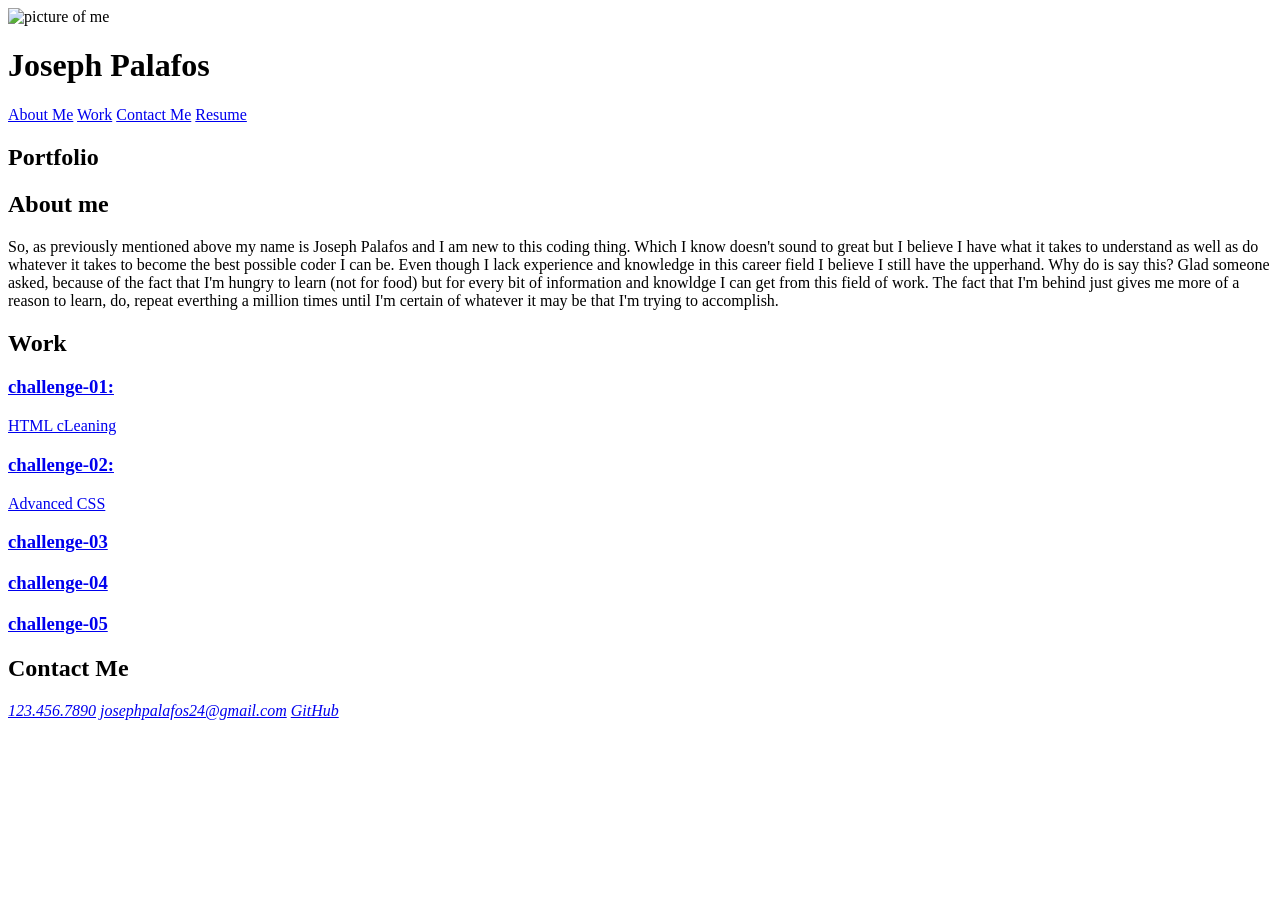
==== index.html @ 780fc0ef "moved html" ====
<!DOCTYPE html>
<html lang="en">

<head>
  <meta charset="UTF-8">
  <meta name="viewport" content="width=device-width, initial-scale=1.0">
  <meta http-equiv="X-UA-Compatible" content="ie=edge">
  <title>Portfolio</title>
  <link rel="stylesheet" href="./assets/css/reset.css" />
  <link rel="stylesheet" href="./assets/css/style.css" />
</head>

<body>
  
  <header>
      <div class="container">  
        <div class="image" >
          <img id="image" src="https://media.licdn.com/dms/image/C4E03AQFc9o58CE3j0g/profile-displayphoto-shrink_800_800/0/1663964154805?e=1691625600&v=beta&t=fmWkyhHHIUXbuQTPVEqKm70pPpOmUGaqDXo9xFTBFEk" alt="picture of me"/> 
        </div>
        <div class="text">
        <h1>Joseph Palafos</h1>
        </div>
     </div>
  </header>

    <section> 
      <div class="sidenav">
        <a href="#about">About Me</a>
        <a href="#work">Work</a>
        <a href="#contact">Contact Me</a>
        <a href="#">Resume</a>
      </div>
    </section>

    <section class="hero-banner">
    <div>
      <h2>Portfolio</h2>
    </div>
    </section>

<main class="content">
    <section class="page-section" id="about">
      <h2 data-attr="attr">About me</h2>
      <div>
        <p>
          So, as previously mentioned above my name is Joseph Palafos and I am new to this coding thing. Which I know doesn't sound to great
          but I believe I have what it takes to understand as well as do whatever it takes to become the 
          best possible coder I can be. Even though I lack experience and knowledge in this career field I believe 
          I still have the upperhand. Why do is say this? Glad someone asked, because of the fact that I'm hungry to learn (not for food)
          but for every bit of information and knowldge I can get from this field of work. The fact that I'm behind just gives me more 
          of a reason to learn, do, repeat everthing a million times until I'm certain of whatever it may be that I'm trying to accomplish.
        </p>
      </div>
    </section>

    <section class="page-section" id="work">
      <h2 data-attr="attr">Work</h2>
      <div class="flex-container">

        <a href="https://palafos23.github.io/BC-assignment-01/" class="flex-item challenge-01">
          <div>
            <h3>challenge-01:</h3>
            <span>HTML cLeaning</span>
          </div>
        </a>
        
        <a href="#" class="flex-item challenge-02">
          <div>
            <h3>challenge-02:</h3>
            <span>Advanced CSS</span>
          </div>
        </a>
        <a href="#" class="flex-item challenge-03">
          <div>
            <h3>challenge-03</h3>
          </div>
        </a>

        <a href="#" class="flex-item challenge-04">
          <div>
            <h3>challenge-04</h3>
          </div>
        </a>

        <a href="#" class="flex-item challenge-05">
          <div>
            <h3>challenge-05</h3>
          </div>
        </a>

      </div>
    </section>

    <section class="contact" id="contact">
      <h2 data-attr="attr">Contact Me</h2>
      <div>
        <address>
          <a href="tel:+1234567890">123.456.7890</a>
          <a href="mailto:josephpalafos24@gmail.com">josephpalafos24@gmail.com</a>
          <a href="https://github.com/Palafos23">GitHub</a>
        </address>
      </div>
    </section>
  </main>
</body>

</html>
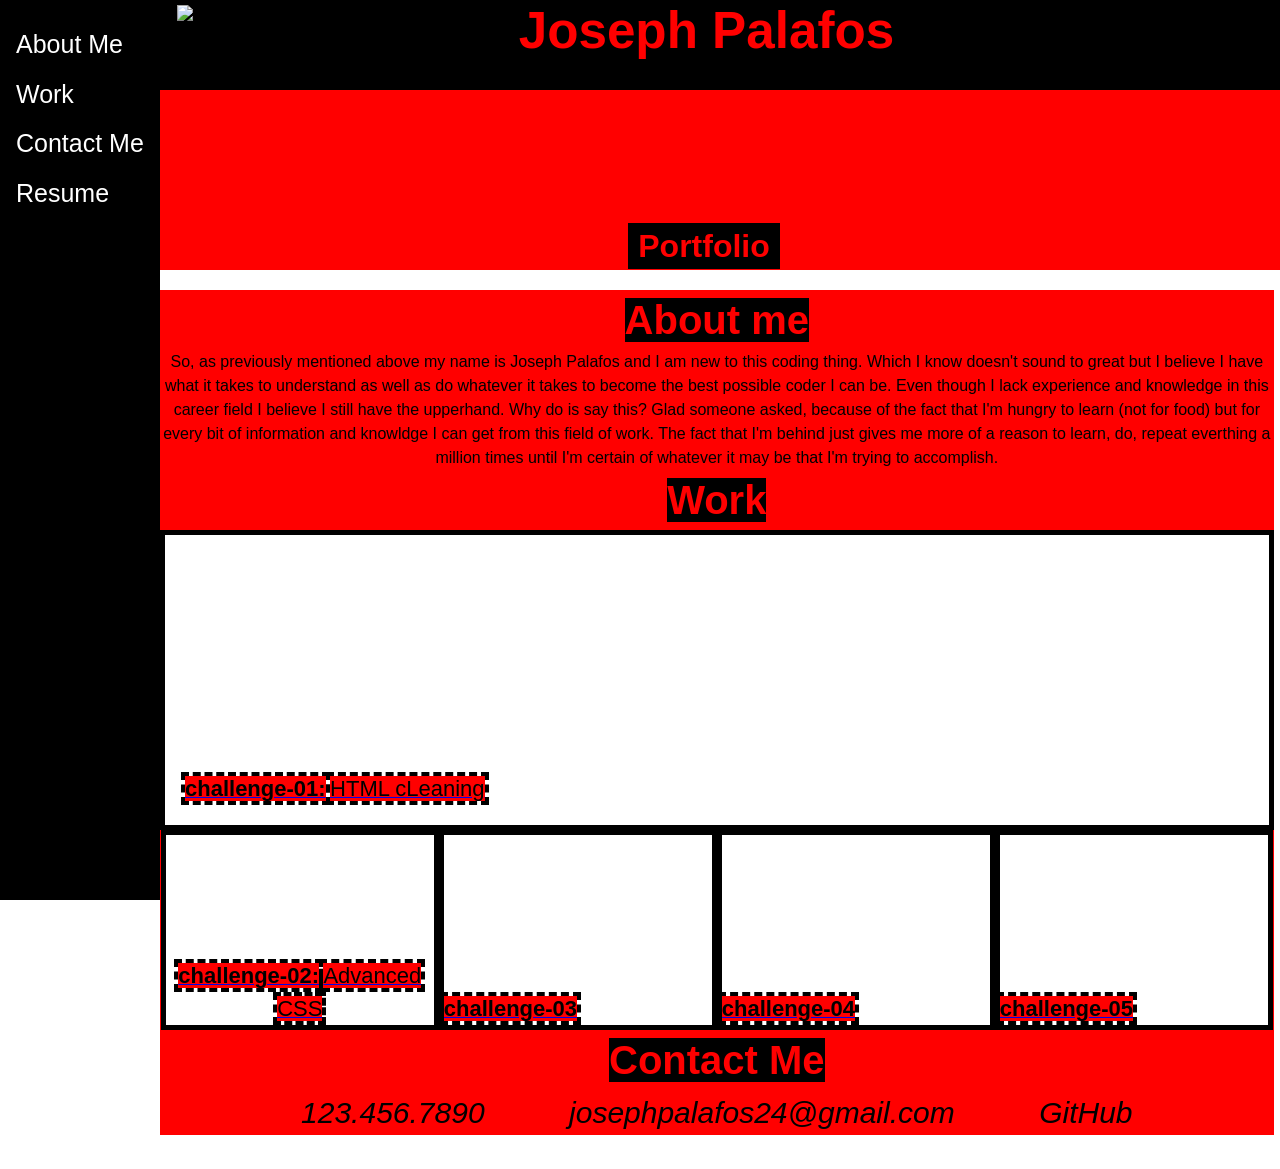
==== commit cce3e87c: "updated html" ====
--- a/index.html
+++ b/index.html
@@ -6,8 +6,8 @@
   <meta name="viewport" content="width=device-width, initial-scale=1.0">
   <meta http-equiv="X-UA-Compatible" content="ie=edge">
   <title>Portfolio</title>
-  <link rel="stylesheet" href="./assets/css/reset.css" />
-  <link rel="stylesheet" href="./assets/css/style.css" />
+  <link rel="stylesheet" href="./assets/reset.css" />
+  <link rel="stylesheet" href="./assets/style.css" />
 </head>
 
 <body>
--- a/assets/style.css
+++ b/assets/style.css
@@ -0,0 +1,227 @@
+* {
+  box-sizing: border-box;
+}
+
+/* brand color palette */
+:root {
+  --white: white;
+  --black: black;
+  --red: red;
+}
+
+body {
+  margin: 0;
+  padding: 0;
+  font-family:'Lucida Sans', 'Lucida Sans Regular', 'Lucida Grande', 'Lucida Sans Unicode', Geneva, Verdana, sans-serif;
+  color: var(--black);
+  background-color:var(--white);
+  line-height: 1.5;
+}
+
+h1,
+h2,
+h3
+ {
+  margin: 0;
+}
+
+p {
+  margin: 0;
+}
+
+header {
+  position:fixed;
+  text-align:center;
+  font-family:'Lucida Sans', 'Lucida Sans Regular', 'Lucida Grande', 'Lucida Sans Unicode', Geneva, Verdana, sans-serif;
+  color:var(--white);
+  font-size:45px;
+  height:90px;
+  width:100%;
+  background-color: var(--black);
+}
+
+h1 {
+  margin-left: 30px;
+}
+
+div.container {
+  color: var(--black);
+  padding: 5px 1% 5px 6%;
+  margin: 0;
+  font-size: 4vw;
+  line-height: 1;
+  display: flex;
+  align-items: center;
+}
+
+#image{
+  width: 80px;
+  height: auto;
+  margin-left:100px;
+}
+
+div.text {
+  color: var(--red);
+}
+
+h2::first-line {
+  font-size:40px;
+  color:var(--red);
+  background:var(--black);
+}
+
+h2[data-attr]:hover {
+  transform: skew(20deg);
+}
+
+.sidenav {
+  height: 100%; 
+  width: 160px; 
+  position: fixed;
+  top: 0; 
+  left: 0;
+  background-color: var(--black);
+  padding-top: 20px;
+}
+.sidenav a {
+  padding: 6px 8px 6px 16px;
+  text-decoration:solid;
+  font-size: 25px;
+  color: var(--white);
+  display: block;
+}
+
+.sidenav a:hover {
+  color: var(--white);
+  transform: rotate(10deg);
+  font-size: 30px;
+}
+main{
+  margin-top:20px;
+  margin-bottom:45px
+}
+.hero-banner {
+  background: var(--red);
+  min-height: 30vh;
+  display: flex;
+  justify-content: flex-end;
+  align-items: flex-end;
+  text-align: center;
+}
+
+.hero-banner div{
+  flex: 0 0 90%;
+}
+
+.hero-banner h2{
+  color: var(--red);
+  background-color:var(--black);
+  font-size: 2rem;
+  margin: 0px;
+  display: inline;
+  padding:5px 10px;
+}
+
+.content{
+  max-width: 100%;
+  margin-left: 12.5%;
+  margin-right:.5%; 
+}
+
+.page-section{
+  background: var(--red);
+  display:block;
+  flex-direction: row;
+  align-items:stretch;
+  flex-wrap: wrap;
+  text-align:center;
+  justify-content:space-between;
+}
+h3, span{
+  color: var(--black);
+  font-size: 22px;
+  display: inline;
+  background-color: var(--red);
+  outline-style: dashed;
+  outline-width: 4px;
+  outline-color: var(--black);
+}
+h3:hover{
+  font-size: 50px;
+}
+.flex-container{
+  display:flex;
+  flex-wrap: wrap;
+  justify-content:center;
+}
+.flex-item {
+  border: 5px solid var(--black);
+  background-color:var(--white);
+  height: 200px;
+  flex-basis: calc(26.4% - 1em);
+  display:flex;
+  align-items:flex-end;
+}
+.flex-item:first-child{
+  height:300px;
+  flex-basis:100%;
+}
+.contact{
+  background:var(--red);
+  display:block;
+  flex-direction: row;
+  align-items:stretch;
+  flex-wrap: wrap;
+  text-align:center;
+  justify-content:space-between;
+}
+.contact a{
+  padding: 40px;
+  font-size:30px;
+  text-decoration:none;
+  color:var(--black);
+}
+.contact a:hover {
+  font-size: 20px;
+  color:var(--white);
+}
+.challenge-01{
+  background-image: url(https://th.bing.com/th/id/OIP.uhSVNAw2gcD76nnx62Wt8QHaF_?w=259&h=211&c=7&r=0&o=5&pid=1.7);
+  background-repeat: no-repeat;
+  background-size: 1120px 350px;
+  padding:20px;
+}
+.challenge-02{
+  background-image: url(https://th.bing.com/th/id/OIP.64ba2M-sJrpEkig6HpnihwHaFL?w=244&h=180&c=7&r=0&o=5&pid=1.7);
+  background-repeat: no-repeat;
+  background-size: 272px;
+}
+
+@media screen and (max-width:576px) {
+  header {
+    padding: 0 0 10px 0;
+    justify-content: center;
+    text-align: center;
+  }
+  .content {
+    text-align: center;
+    justify-content: center;
+  }
+}
+@media screen and (max-width:768px) {
+.flex-item,
+.flex-item:first-child {
+  flex-basis: 100%;
+}
+.flex-item:first-child{
+  min-height: 150px;
+}
+.hero-banner {
+  justify-content: center;
+  text-align: center;
+}
+.contact address {
+  flex-direction: column;
+  align-items: flex-start;
+}
+}
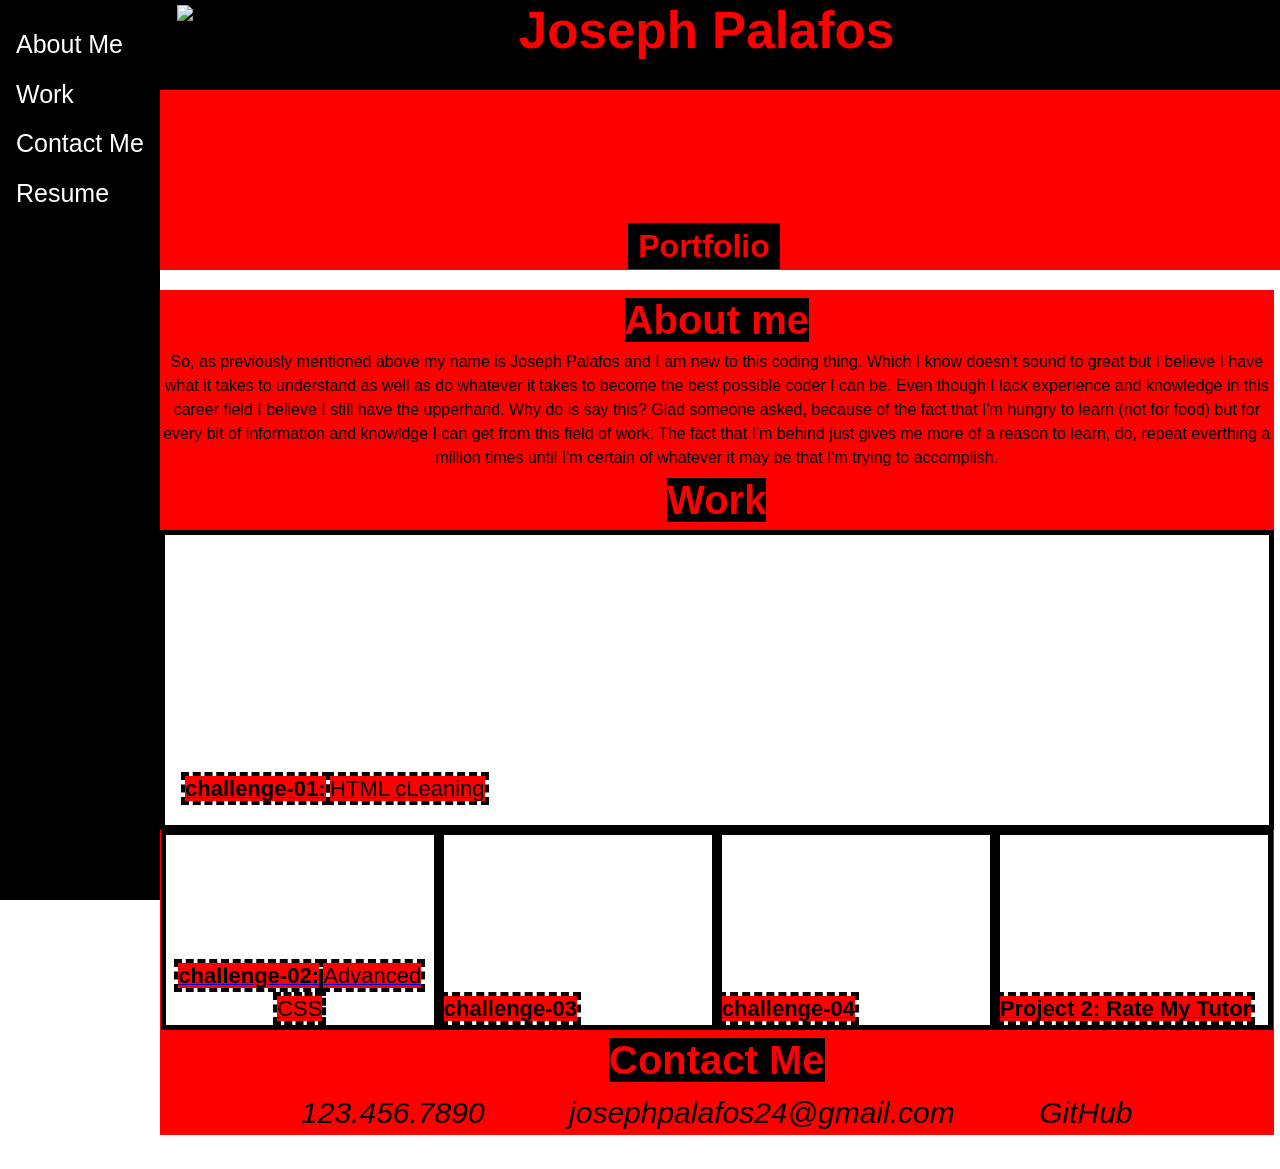
==== commit f7baa34b: "Update index.html added project 2" ====
--- a/index.html
+++ b/index.html
@@ -82,9 +82,9 @@
           </div>
         </a>
 
-        <a href="#" class="flex-item challenge-05">
+        <a href="https://serene-journey-47318-c81386755a3c.herokuapp.com/" class="flex-item challenge-05">
           <div>
-            <h3>challenge-05</h3>
+            <h3>Project 2: Rate My Tutor</h3>
           </div>
         </a>
 
@@ -104,4 +104,4 @@
   </main>
 </body>
 
-</html>+</html>
